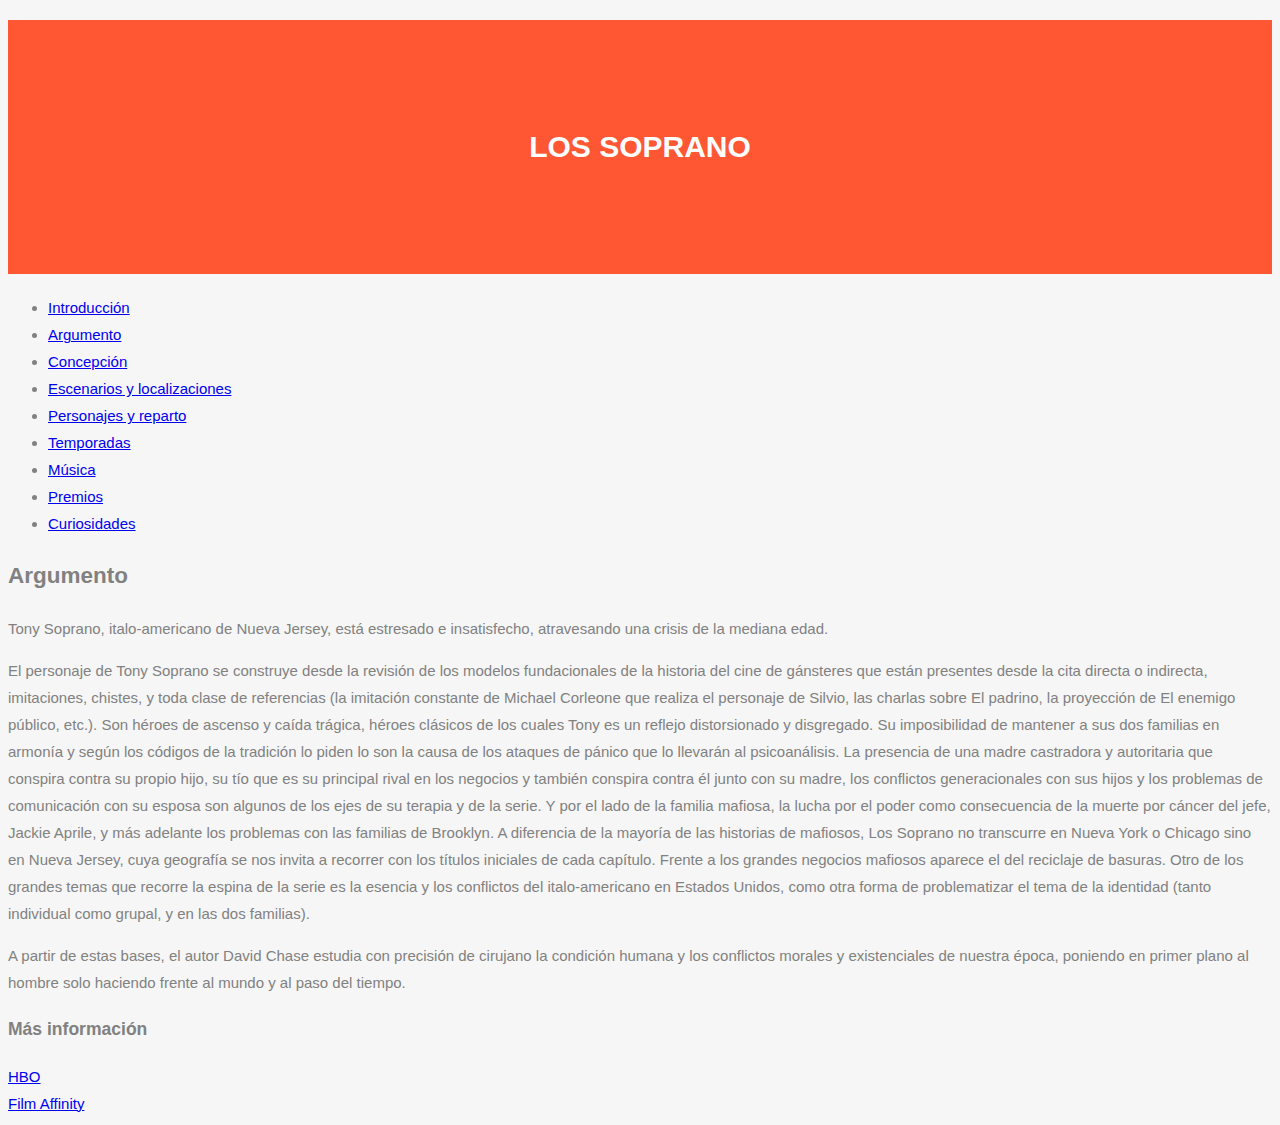
==== argumento.html @ 96d8251f "Primer commit" ====
<!DOCTYPE HTML>

<html lang="es">
<head>
    <meta charset="UTF-8"/>
    <meta name="description" content="Argumento de la serie"/>
    <meta name=viewport content="width=device-width, initial-scale=1"/>
    <meta name="author" content="Daniel de Lera Cuesta"/>
    <title>Los Soprano</title>
    
    <link rel="stylesheet" type="text/css" href="estilo.css" />

</head>

<body>
    <header>
    <h1>Los Soprano</h1>
        <nav>
            <ul>
                <li><a href="index.html" accesskey="i">Introducción</a></li>
                <li><a href="argumento.html" accesskey="a">Argumento</a></li>
                <li><a href="concepcion.html" accesskey="c">Concepción</a></li>
                <li><a href="escenarios.html" accesskey="e">Escenarios y localizaciones</a></li>
                <li><a href="personajes.html" accesskey="p">Personajes y reparto</a></li>
                <li><a href="temporadas.html" accesskey="t">Temporadas</a></li>
                <li><a href="musica.html" accesskey="m">Música</a></li>
                <li><a href="premios.html" accesskey="r">Premios</a></li>
                <li><a href="curiosidades.html" accesskey="u">Curiosidades</a></li>
            </ul>
        </nav>
        </header>
    <main>
    <section>  

    <h2>Argumento</h2>
        
    <p >Tony Soprano, italo-americano de Nueva Jersey, está estresado e insatisfecho, atravesando una crisis de la mediana edad.</p>
    
    <p >El personaje de Tony Soprano se construye desde la revisión de los modelos fundacionales de la historia del cine de gánsteres que están presentes desde la cita directa o indirecta, imitaciones, chistes, y toda clase de referencias (la imitación constante de Michael Corleone que realiza el personaje de Silvio, las charlas sobre El padrino, la proyección de El enemigo público, etc.). Son héroes de ascenso y caída trágica, héroes clásicos de los cuales Tony es un reflejo distorsionado y disgregado. Su imposibilidad de mantener a sus dos familias en armonía y según los códigos de la tradición lo piden lo son la causa de los ataques de pánico que lo llevarán al psicoanálisis. La presencia de una madre castradora y autoritaria que conspira contra su propio hijo, su tío que es su principal rival en los negocios y también conspira contra él junto con su madre, los conflictos generacionales con sus hijos y los problemas de comunicación con su esposa son algunos de los ejes de su terapia y de la serie. Y por el lado de la familia mafiosa, la lucha por el poder como consecuencia de la muerte por cáncer del jefe, Jackie Aprile, y más adelante los problemas con las familias de Brooklyn. A diferencia de la mayoría de las historias de mafiosos, Los Soprano no transcurre en Nueva York o Chicago sino en Nueva Jersey, cuya geografía se nos invita a recorrer con los títulos iniciales de cada capítulo. Frente a los grandes negocios mafiosos aparece el del reciclaje de basuras. Otro de los grandes temas que recorre la espina de la serie es la esencia y los conflictos del italo-americano en Estados Unidos, como otra forma de problematizar el tema de la identidad (tanto individual como grupal, y en las dos familias).</p>
    
    <p >A partir de estas bases, el autor David Chase estudia con precisión de cirujano la condición humana y los conflictos morales y existenciales de nuestra época, poniendo en primer plano al hombre solo haciendo frente al mundo y al paso del tiempo.</p>
        
        
        
    </section>
    </main>
    <footer>
        <section>
        <h3>Más información</h3>
            <a href="https://es.hboespana.com/series/the-sopranos/103aae84-b40c-4d86-bf79-b9521c06b640" >HBO</a><br/>
            <a href="https://www.filmaffinity.com/es/film402150.html" >Film Affinity</a>
        </section>
    </footer>


</body>
</html>
---- estilo.css ----
body {
      font: 400 15px Tahoma, sans-serif;
      line-height: 1.8;
      color: #818181;
      background-color: #f6f6f6;
  }
h1 {
      background-color:#FF5733; 
      color: #fff;
      text-transform: uppercase;
      padding: 100px 25px;
      text-align: center;     
  }
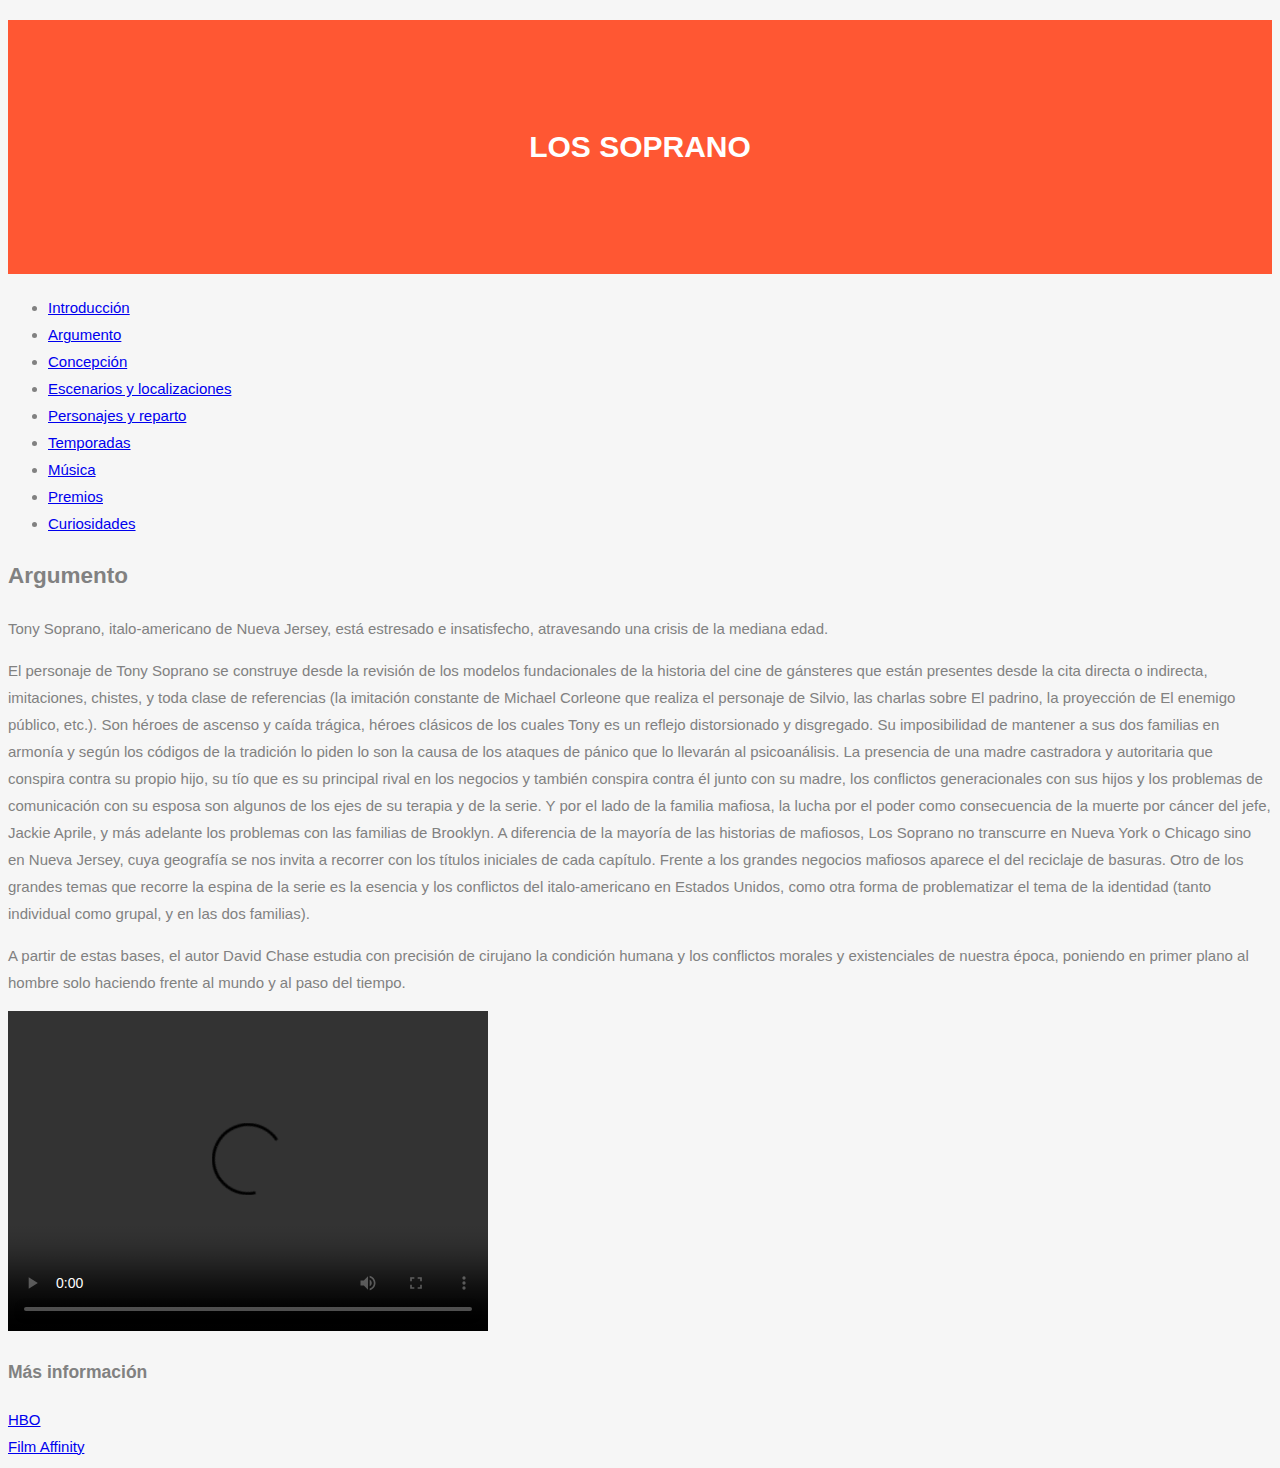
==== commit 205531ec: "cambios" ====
--- a/argumento.html
+++ b/argumento.html
@@ -5,8 +5,9 @@
     <meta charset="UTF-8"/>
     <meta name="description" content="Argumento de la serie"/>
     <meta name=viewport content="width=device-width, initial-scale=1"/>
+    <meta name="MobileOptimized" content="width" />
     <meta name="author" content="Daniel de Lera Cuesta"/>
-    <title>Los Soprano</title>
+    <title>Información sobre la serie Los Soprano</title>
     
     <link rel="stylesheet" type="text/css" href="estilo.css" />
 
@@ -17,15 +18,15 @@
     <h1>Los Soprano</h1>
         <nav>
             <ul>
-                <li><a href="index.html" accesskey="i">Introducción</a></li>
-                <li><a href="argumento.html" accesskey="a">Argumento</a></li>
-                <li><a href="concepcion.html" accesskey="c">Concepción</a></li>
-                <li><a href="escenarios.html" accesskey="e">Escenarios y localizaciones</a></li>
-                <li><a href="personajes.html" accesskey="p">Personajes y reparto</a></li>
-                <li><a href="temporadas.html" accesskey="t">Temporadas</a></li>
-                <li><a href="musica.html" accesskey="m">Música</a></li>
-                <li><a href="premios.html" accesskey="r">Premios</a></li>
-                <li><a href="curiosidades.html" accesskey="u">Curiosidades</a></li>
+            <li><a href="index.html" accesskey="i">Introducción</a></li>
+            <li><a href="argumento.html" accesskey="a">Argumento</a></li>
+            <li><a href="concepcion.html" accesskey="c">Concepción</a></li>
+            <li><a href="escenarios.html" accesskey="e">Escenarios y localizaciones</a></li>
+            <li><a href="personajes.html" accesskey="p">Personajes y reparto</a></li>
+            <li><a href="temporadas.html" accesskey="t">Temporadas</a></li>
+            <li><a href="musica.html" accesskey="m">Música</a></li>
+            <li><a href="premios.html" accesskey="r">Premios</a></li>
+            <li><a href="curiosidades.html" accesskey="u">Curiosidades</a></li>
             </ul>
         </nav>
         </header>
@@ -39,6 +40,8 @@
     <p >El personaje de Tony Soprano se construye desde la revisión de los modelos fundacionales de la historia del cine de gánsteres que están presentes desde la cita directa o indirecta, imitaciones, chistes, y toda clase de referencias (la imitación constante de Michael Corleone que realiza el personaje de Silvio, las charlas sobre El padrino, la proyección de El enemigo público, etc.). Son héroes de ascenso y caída trágica, héroes clásicos de los cuales Tony es un reflejo distorsionado y disgregado. Su imposibilidad de mantener a sus dos familias en armonía y según los códigos de la tradición lo piden lo son la causa de los ataques de pánico que lo llevarán al psicoanálisis. La presencia de una madre castradora y autoritaria que conspira contra su propio hijo, su tío que es su principal rival en los negocios y también conspira contra él junto con su madre, los conflictos generacionales con sus hijos y los problemas de comunicación con su esposa son algunos de los ejes de su terapia y de la serie. Y por el lado de la familia mafiosa, la lucha por el poder como consecuencia de la muerte por cáncer del jefe, Jackie Aprile, y más adelante los problemas con las familias de Brooklyn. A diferencia de la mayoría de las historias de mafiosos, Los Soprano no transcurre en Nueva York o Chicago sino en Nueva Jersey, cuya geografía se nos invita a recorrer con los títulos iniciales de cada capítulo. Frente a los grandes negocios mafiosos aparece el del reciclaje de basuras. Otro de los grandes temas que recorre la espina de la serie es la esencia y los conflictos del italo-americano en Estados Unidos, como otra forma de problematizar el tema de la identidad (tanto individual como grupal, y en las dos familias).</p>
     
     <p >A partir de estas bases, el autor David Chase estudia con precisión de cirujano la condición humana y los conflictos morales y existenciales de nuestra época, poniendo en primer plano al hombre solo haciendo frente al mundo y al paso del tiempo.</p>
+    
+    <video src="multimedia/trailer.mp4" width="480" height="320" controls preload="auto"></video>
         
         
         
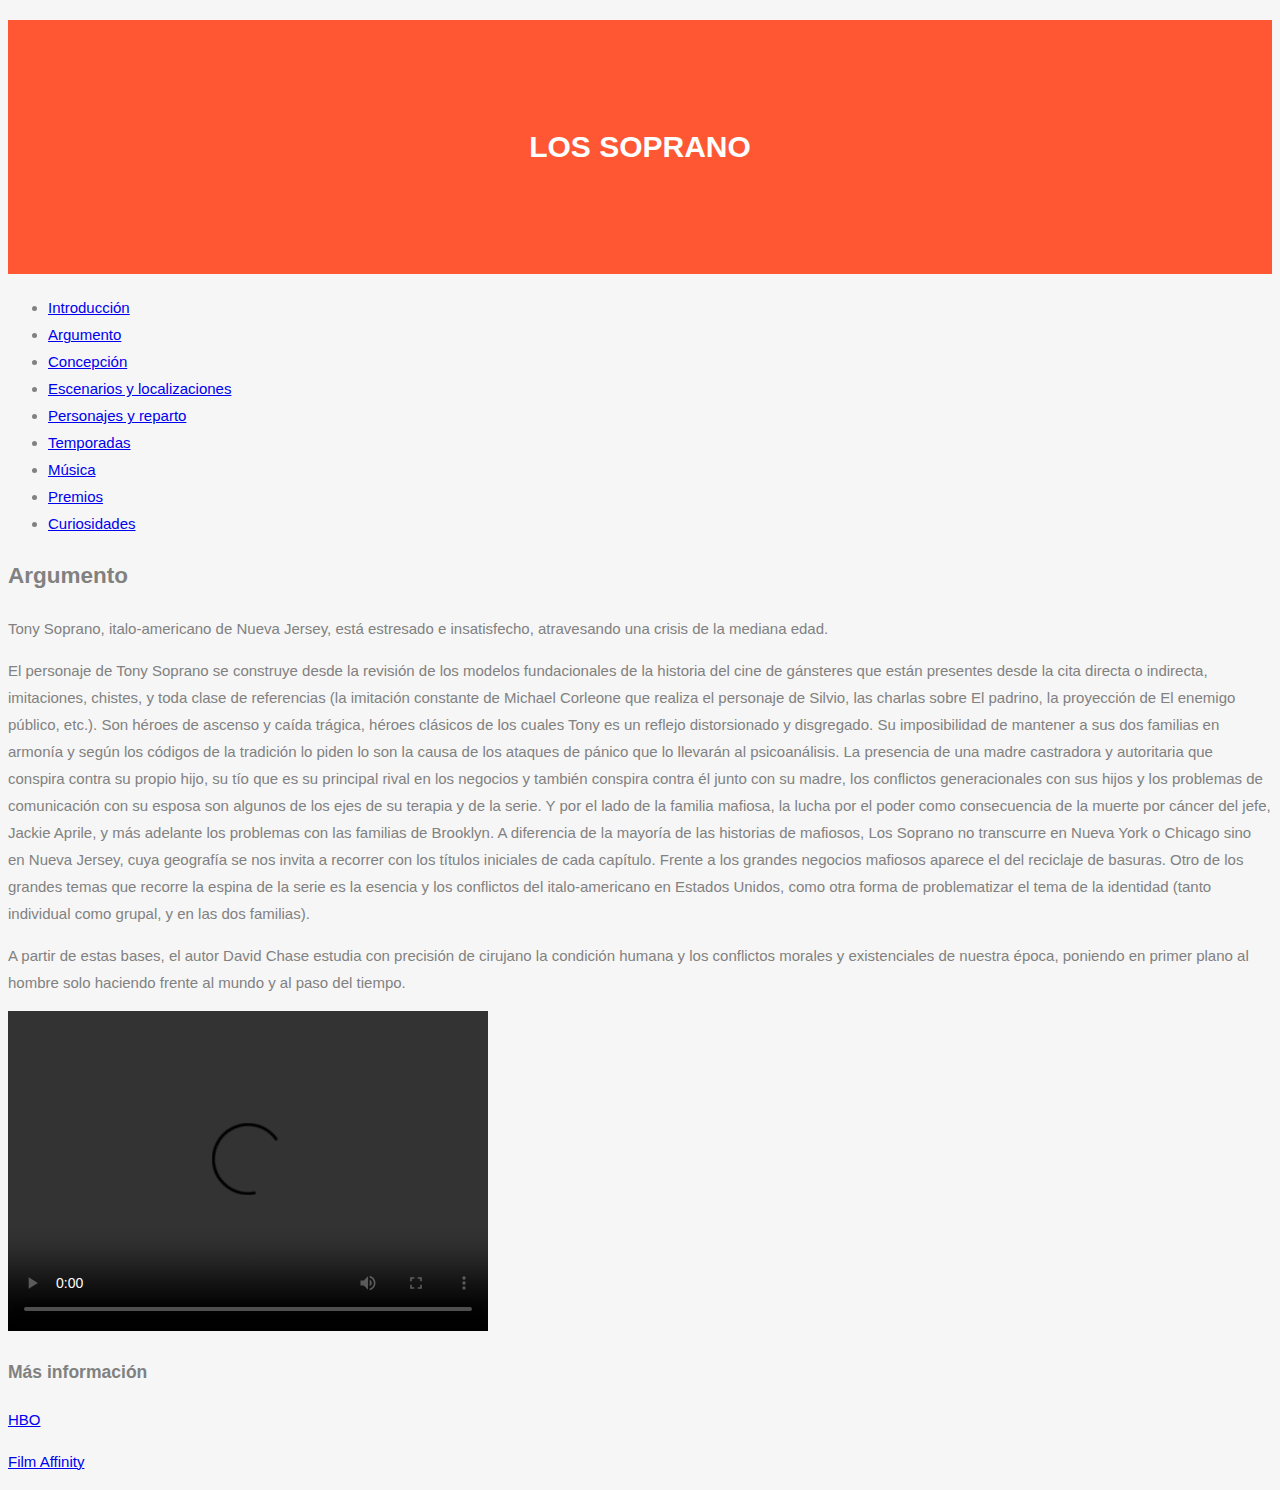
==== commit a9f3c3d3: "Add files via upload" ====
--- a/argumento.html
+++ b/argumento.html
@@ -4,11 +4,12 @@
 <head>
     <meta charset="UTF-8"/>
     <meta name="description" content="Argumento de la serie"/>
-    <meta name=viewport content="width=device-width, initial-scale=1"/>
+    <meta name="viewport" content="width=device-width, initial-scale=1"/>
+    <meta name="keywords" content="soprano, información, argumento, tv, usa"/>
     <meta name="MobileOptimized" content="width" />
     <meta name="author" content="Daniel de Lera Cuesta"/>
-    <title>Información sobre la serie Los Soprano</title>
-    
+    <title>Los Soprano: Argumento</title>
+   
     <link rel="stylesheet" type="text/css" href="estilo.css" />
 
 </head>
@@ -50,8 +51,8 @@
     <footer>
         <section>
         <h3>Más información</h3>
-            <a href="https://es.hboespana.com/series/the-sopranos/103aae84-b40c-4d86-bf79-b9521c06b640" >HBO</a><br/>
-            <a href="https://www.filmaffinity.com/es/film402150.html" >Film Affinity</a>
+            <p><a href="https://es.hboespana.com/series/the-sopranos/103aae84-b40c-4d86-bf79-b9521c06b640" >HBO</a></p>
+            <p><a href="https://www.filmaffinity.com/es/film402150.html" >Film Affinity</a></p>
         </section>
     </footer>
 
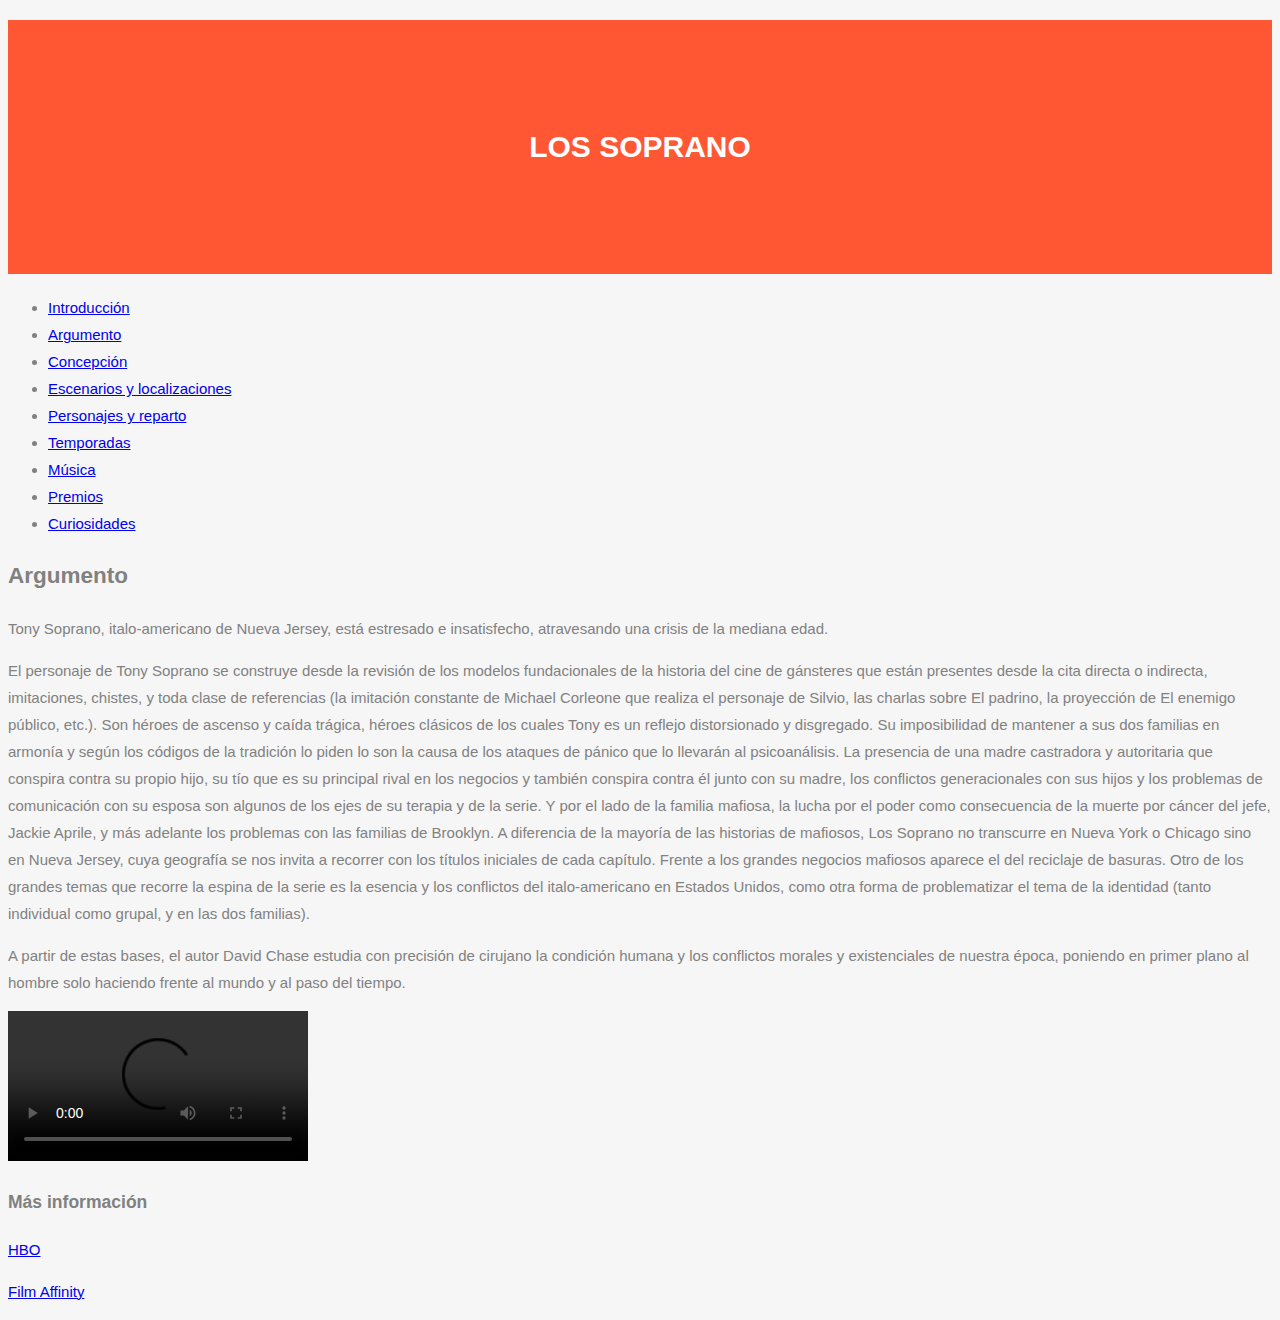
==== commit cf6e1b8f: "Add files via upload" ====
--- a/argumento.html
+++ b/argumento.html
@@ -42,7 +42,7 @@
     
     <p >A partir de estas bases, el autor David Chase estudia con precisión de cirujano la condición humana y los conflictos morales y existenciales de nuestra época, poniendo en primer plano al hombre solo haciendo frente al mundo y al paso del tiempo.</p>
     
-    <video src="multimedia/trailer.mp4" width="480" height="320" controls preload="auto"></video>
+    <video src="multimedia/trailer.mp4" controls preload="auto"></video>
         
         
         
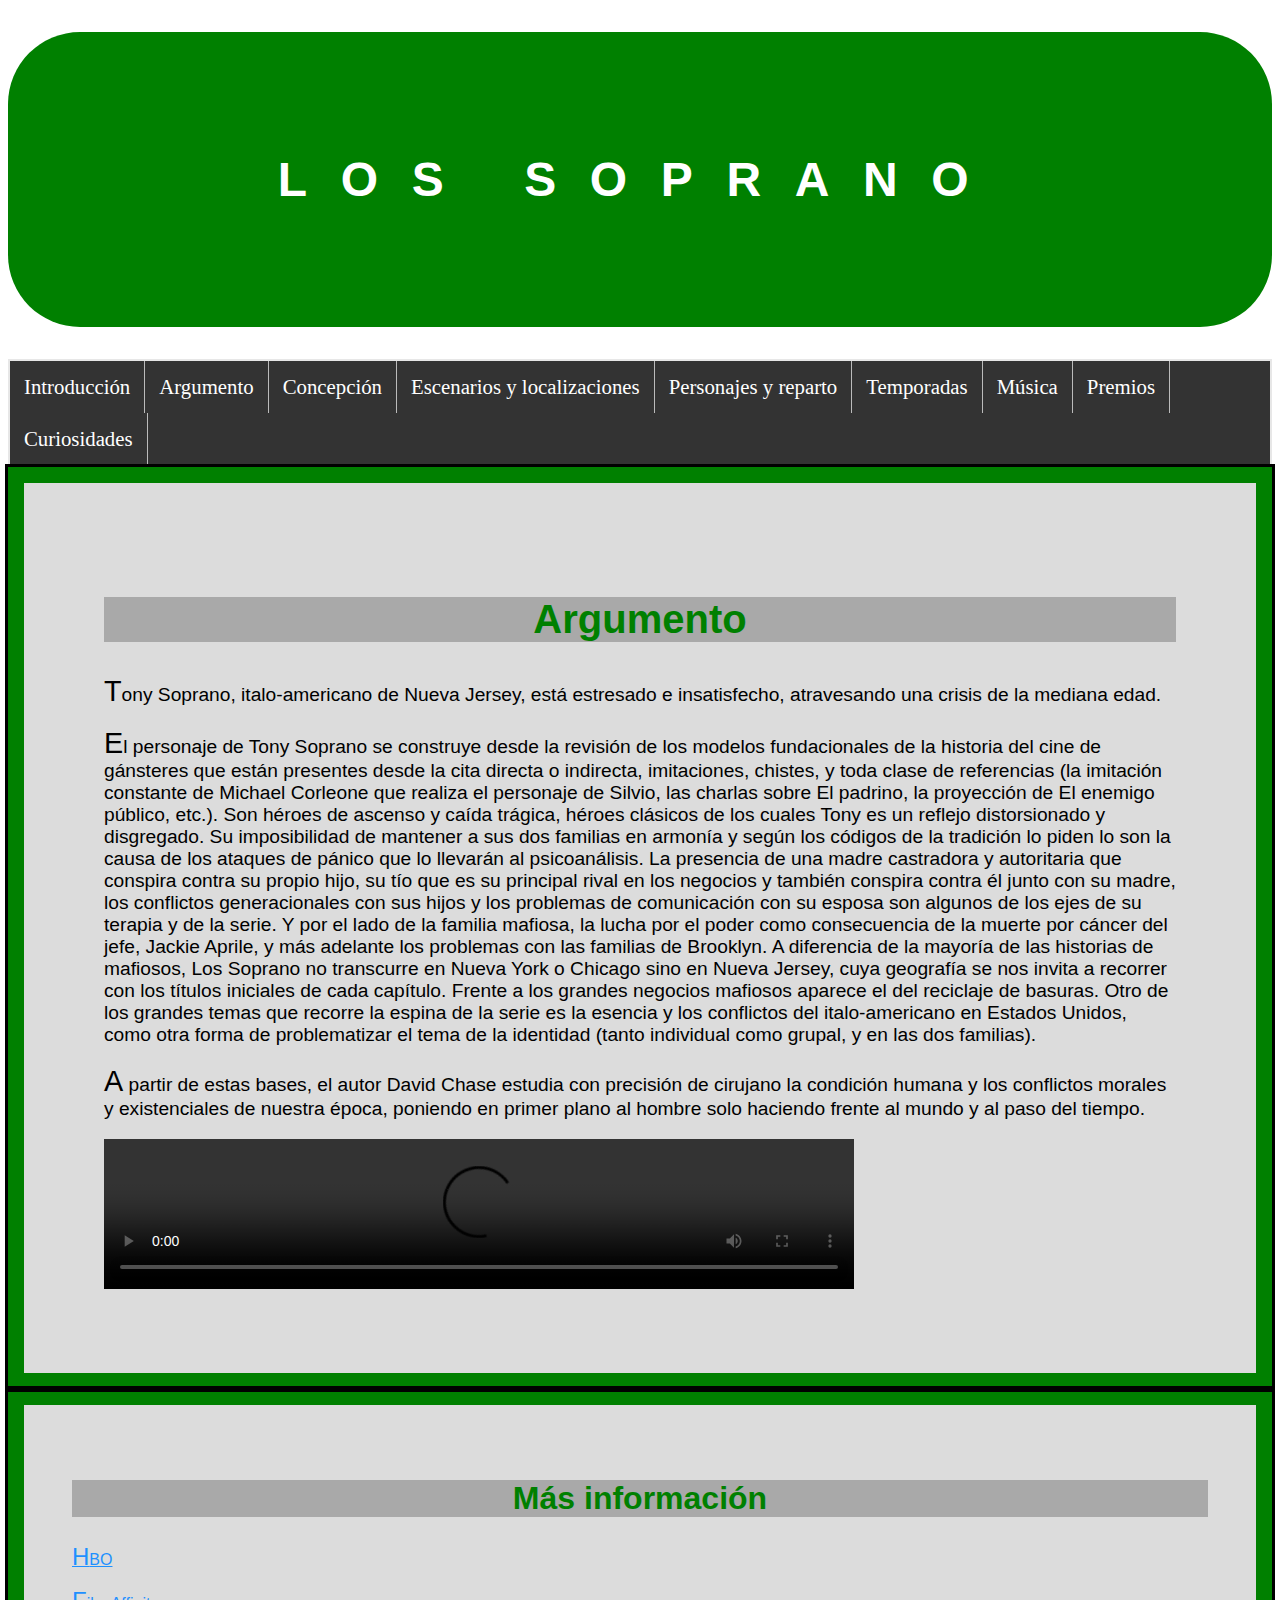
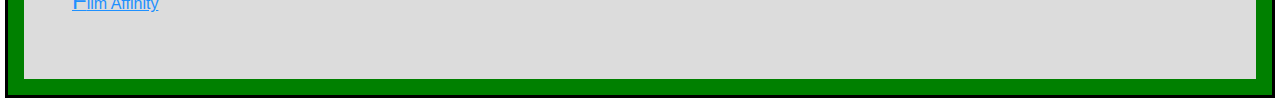
==== commit dd411878: "css" ====
--- a/argumento.html
+++ b/argumento.html
@@ -9,7 +9,6 @@
     <meta name="MobileOptimized" content="width" />
     <meta name="author" content="Daniel de Lera Cuesta"/>
     <title>Los Soprano: Argumento</title>
-   
     <link rel="stylesheet" type="text/css" href="estilo.css" />
 
 </head>
@@ -50,7 +49,7 @@
     </main>
     <footer>
         <section>
-        <h3>Más información</h3>
+        <h2>Más información</h2>
             <p><a href="https://es.hboespana.com/series/the-sopranos/103aae84-b40c-4d86-bf79-b9521c06b640" >HBO</a></p>
             <p><a href="https://www.filmaffinity.com/es/film402150.html" >Film Affinity</a></p>
         </section>
--- a/estilo.css
+++ b/estilo.css
@@ -1,13 +1,121 @@
-body {
-      font: 400 15px Tahoma, sans-serif;
-      line-height: 1.8;
-      color: #818181;
-      background-color: #f6f6f6;
-  }
-h1 {
-      background-color:#FF5733; 
-      color: #fff;
-      text-transform: uppercase;
-      padding: 100px 25px;
-      text-align: center;     
-  }+/*a=0 b=0 c=1 001*/
+h1,h2,h3,h4,h5,h6{
+    font-family: Helvetica, Verdana, sans-serif;
+    font-weight: bold;
+}
+/*001*/
+h1{
+    font-size:3em;
+    background-color: green;
+    text-align: center;
+    color:white;
+    text-transform: uppercase;
+    padding: 120px 40px;
+    letter-spacing: 0.7em;
+    border-radius: 1.5em;
+    
+}
+/*001*/
+h2{
+    font-size:2.5em;
+    color:green;
+    background-color: darkgray;
+    text-align: center;
+}
+/*001*/
+h3{
+    font-size:1.5em;
+}
+/*a=0 b=0 c=1 001*/
+p{
+    font-family:Helvetica,Verdana,sans-serif;
+    font-size: 1.2em;
+}
+/*a=0 b=0 c=2 002*/
+footer h2{
+    font-size:2.0em;
+    color:green;
+    background-color: darkgray;
+    text-align: center;
+}
+/*a=0 b=0 c=3 003*/
+section p::first-letter{
+    font-size: 1.5em;
+}
+/*a=0 b=0 c=2 002*/
+section{
+    background-color: gainsboro;
+    border: green 1em solid; 
+    padding: 5em;
+    outline-style: solid; 
+    color:black;
+}
+/*a=0 b=0 c=2 002*/
+nav ul {
+    list-style-type: none;
+    margin: 0;
+    padding: 0;
+    overflow: hidden;
+    border: 2px solid #e7e7e7;
+    background-color: #333;
+}
+/*a=0 b=0 c=2 002*/
+nav li {
+    border-right: 1px solid #bbb;
+    float: left;
+}
+/*a=0 b=0 c=3 003*/
+nav li a {
+    font-size: 1.3em;
+    display: block;
+    color: white;
+    text-align: center;
+    padding: 14px 14px;
+    text-decoration: none;
+}
+/*a=0 b=1 c=3 013*/
+nav li a:hover {
+    background-color: #111;
+    color : white;
+}
+/*a=0 b=1 c=3 013*/
+nav li a:active {
+    background-color: #4CAF50;
+}
+/*a=0 b=0 c=1 001*/
+footer{
+    background-color: darkgrey;
+    
+}
+/*a=0 b=0 c=2 002*/
+footer p{
+   font-family:Helvetica,Verdana,sans-serif;
+    font-size: 1em; 
+}
+/*a=0 b=1 c=2 012*/
+footer a:link{
+    color:dodgerblue;
+    text-decoration: underline;
+}
+/*a=0 b=1 c=2 012*/
+footer a:visited{
+    color:darkviolet;
+    text-decoration: underline;
+}
+/*a=0 b=0 c=2 002*/
+footer section{
+    background-color: gainsboro;
+    border: green 1em solid; 
+    padding: 3em;
+    outline-style: solid; 
+    color:black;
+}
+/*a=0 b=0 c=1 001*/
+video {
+  width: 70%;
+  height: auto;
+}
+
+
+
+
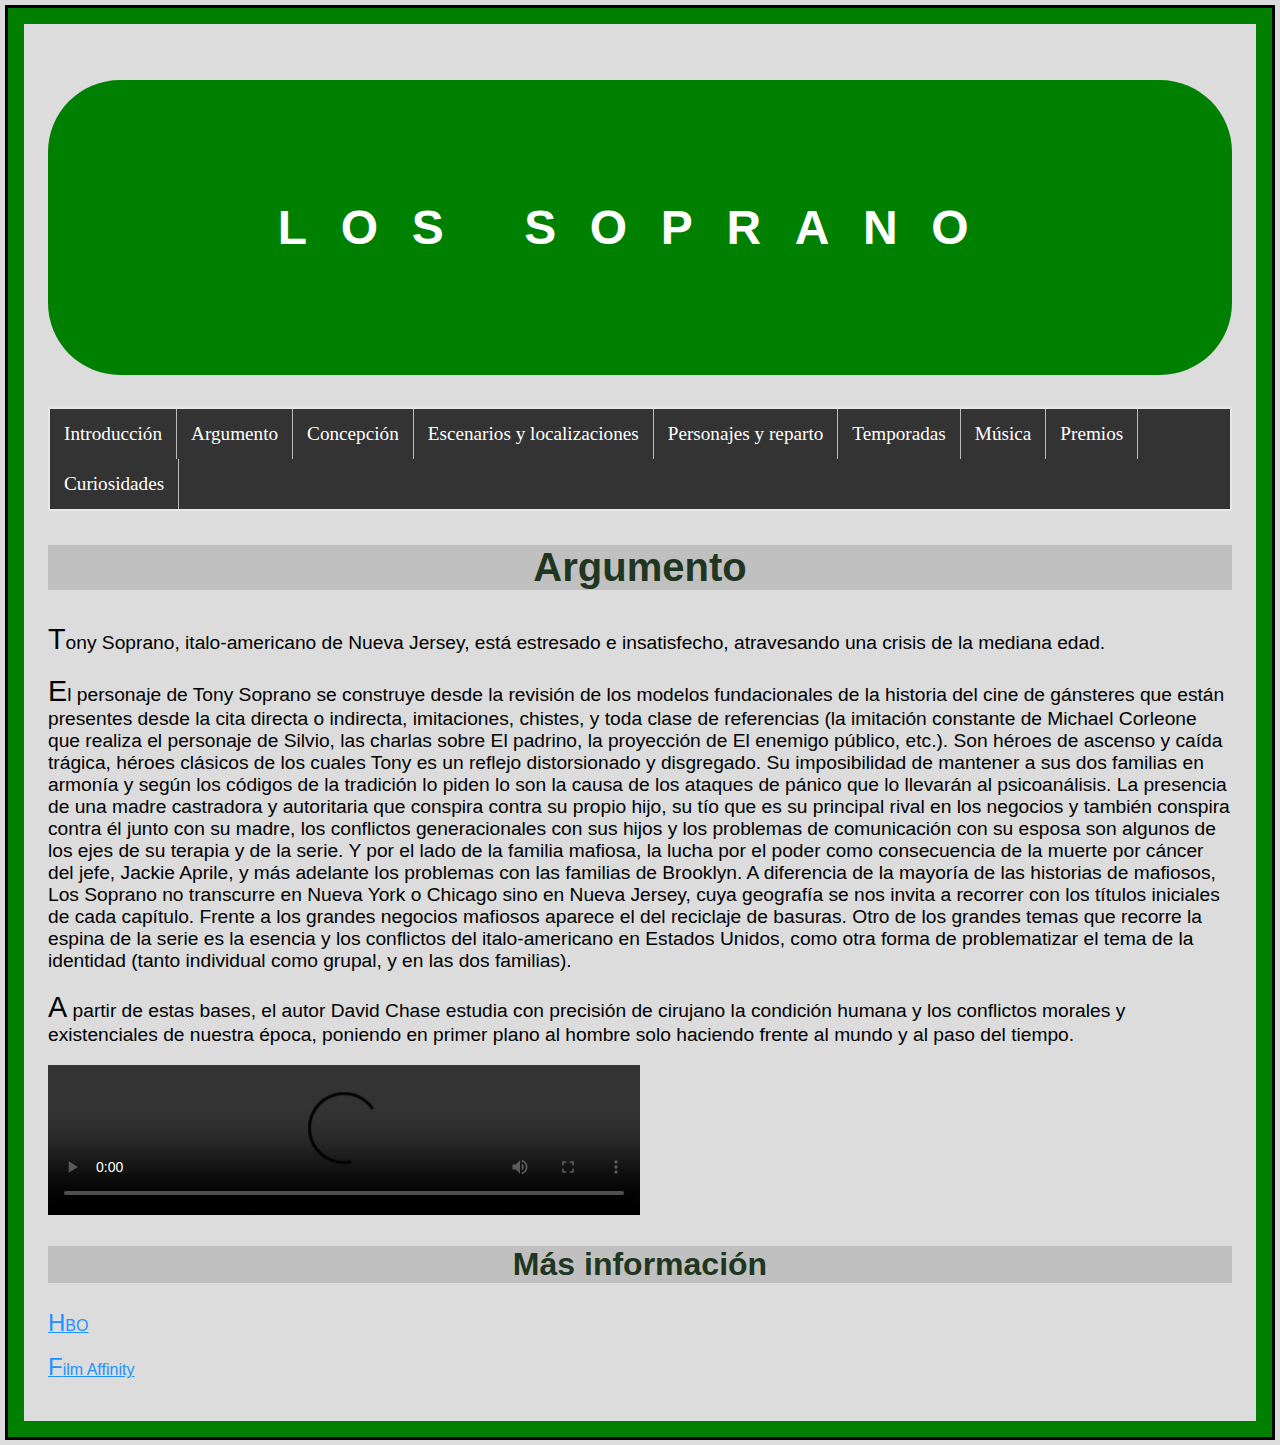
==== commit 4ee3477a: "cosis" ====
--- a/argumento.html
+++ b/argumento.html
@@ -18,15 +18,15 @@
     <h1>Los Soprano</h1>
         <nav>
             <ul>
-            <li><a href="index.html" accesskey="i">Introducción</a></li>
-            <li><a href="argumento.html" accesskey="a">Argumento</a></li>
-            <li><a href="concepcion.html" accesskey="c">Concepción</a></li>
-            <li><a href="escenarios.html" accesskey="e">Escenarios y localizaciones</a></li>
-            <li><a href="personajes.html" accesskey="p">Personajes y reparto</a></li>
-            <li><a href="temporadas.html" accesskey="t">Temporadas</a></li>
-            <li><a href="musica.html" accesskey="m">Música</a></li>
-            <li><a href="premios.html" accesskey="r">Premios</a></li>
-            <li><a href="curiosidades.html" accesskey="u">Curiosidades</a></li>
+            <li><a href="index.html" accesskey="i" tabindex="1">Introducción</a></li>
+            <li><a href="argumento.html" accesskey="a" tabindex="2">Argumento</a></li>
+            <li><a href="concepcion.html" accesskey="c" tabindex="3">Concepción</a></li>
+            <li><a href="escenarios.html" accesskey="e" tabindex="4">Escenarios y localizaciones</a></li>
+            <li><a href="personajes.html" accesskey="p" tabindex="5">Personajes y reparto</a></li>
+            <li><a href="temporadas.html" accesskey="t" tabindex="6">Temporadas</a></li>
+            <li><a href="musica.html" accesskey="m" tabindex="7">Música</a></li>
+            <li><a href="premios.html" accesskey="r" tabindex="8">Premios</a></li>
+            <li><a href="curiosidades.html" accesskey="u" tabindex="9">Curiosidades</a></li>
             </ul>
         </nav>
         </header>
@@ -50,8 +50,8 @@
     <footer>
         <section>
         <h2>Más información</h2>
-            <p><a href="https://es.hboespana.com/series/the-sopranos/103aae84-b40c-4d86-bf79-b9521c06b640" >HBO</a></p>
-            <p><a href="https://www.filmaffinity.com/es/film402150.html" >Film Affinity</a></p>
+            <p><a href="https://es.hboespana.com/series/the-sopranos/103aae84-b40c-4d86-bf79-b9521c06b640" tabindex="10">HBO</a></p>
+            <p><a href="https://www.filmaffinity.com/es/film402150.html" tabindex="11">Film Affinity</a></p>
         </section>
     </footer>
 
--- a/estilo.css
+++ b/estilo.css
@@ -18,8 +18,8 @@
 /*001*/
 h2{
     font-size:2.5em;
-    color:green;
-    background-color: darkgray;
+    color:#213621;
+    background-color: #C0C0C0;
     text-align: center;
 }
 /*001*/
@@ -31,11 +31,18 @@
     font-family:Helvetica,Verdana,sans-serif;
     font-size: 1.2em;
 }
+body{
+    border: green 1em solid; 
+    padding: 1.5em;
+    outline-style: solid; 
+    color:black;
+    background-color: gainsboro;
+}
 /*a=0 b=0 c=2 002*/
 footer h2{
     font-size:2.0em;
-    color:green;
-    background-color: darkgray;
+    color:#213621;
+    background-color: #C0C0C0;
     text-align: center;
 }
 /*a=0 b=0 c=3 003*/
@@ -45,11 +52,10 @@
 /*a=0 b=0 c=2 002*/
 section{
     background-color: gainsboro;
-    border: green 1em solid; 
-    padding: 5em;
-    outline-style: solid; 
     color:black;
+    
 }
+
 /*a=0 b=0 c=2 002*/
 nav ul {
     list-style-type: none;
@@ -58,6 +64,7 @@
     overflow: hidden;
     border: 2px solid #e7e7e7;
     background-color: #333;
+    color:white;
 }
 /*a=0 b=0 c=2 002*/
 nav li {
@@ -66,8 +73,9 @@
 }
 /*a=0 b=0 c=3 003*/
 nav li a {
-    font-size: 1.3em;
+    font-size: 1.2em;
     display: block;
+    background-color:#333;
     color: white;
     text-align: center;
     padding: 14px 14px;
@@ -81,12 +89,9 @@
 /*a=0 b=1 c=3 013*/
 nav li a:active {
     background-color: #4CAF50;
+    color : white;
 }
-/*a=0 b=0 c=1 001*/
-footer{
-    background-color: darkgrey;
-    
-}
+
 /*a=0 b=0 c=2 002*/
 footer p{
    font-family:Helvetica,Verdana,sans-serif;
@@ -95,27 +100,33 @@
 /*a=0 b=1 c=2 012*/
 footer a:link{
     color:dodgerblue;
+    background-color: gainsboro;
     text-decoration: underline;
 }
 /*a=0 b=1 c=2 012*/
 footer a:visited{
     color:darkviolet;
+    background-color: gainsboro;
     text-decoration: underline;
 }
-/*a=0 b=0 c=2 002*/
-footer section{
-    background-color: gainsboro;
-    border: green 1em solid; 
-    padding: 3em;
-    outline-style: solid; 
-    color:black;
-}
+
 /*a=0 b=0 c=1 001*/
 video {
-  width: 70%;
-  height: auto;
+  width: 50%;
+  height: 50%;
+}
+/*a=0 b=1 c=1 011*/
+img.derecha{
+	float:right;
+	margin:20px;
+}
+/*a=0 b=1 c=1 011*/
+img.izquierda{
+	float:left;
+	margin:20px;
 }
 
 
 
 
+
